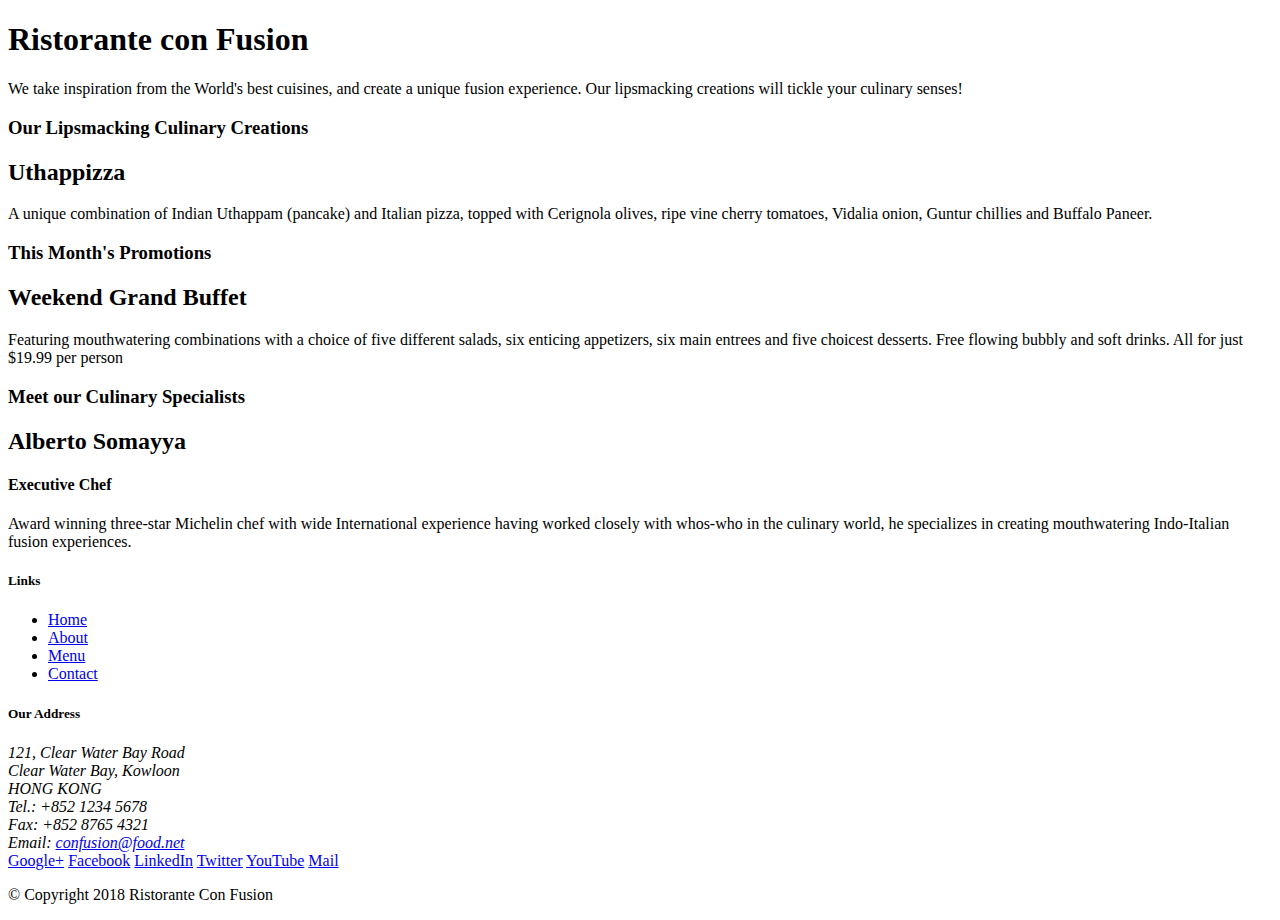
==== index.html @ 71c203cd "initial commit" ====
<!DOCTYPE html>
<html lang="en">

<head>
    <title>Ristorante Con Fusion</title>
</head>

<body>

    <header>
        <div>
            <div>
                <div>
                    <h1>Ristorante con Fusion</h1>
                    <p>We take inspiration from the World's best cuisines, and create a unique fusion experience. Our lipsmacking creations will tickle your culinary senses!</p>
                </div>
                <div>
                </div>
            </div>
        </div>
    </header>

    <div>
        <div>
            <div>
                <h3>Our Lipsmacking Culinary Creations</h3>
            </div>
            <div>
                <h2>Uthappizza</h2>
                <p>A unique combination of Indian Uthappam (pancake) and Italian pizza, topped with Cerignola olives, ripe vine cherry tomatoes, Vidalia onion, Guntur chillies and Buffalo Paneer.</p>
            </div>
        </div>


        <div>
            <div>
                <h3>This Month's Promotions</h3>
            </div>
            <div>
                <h2>Weekend Grand Buffet</h2>
                <p>Featuring mouthwatering combinations with a choice of five different salads, six enticing appetizers, six main entrees and five choicest desserts. Free flowing bubbly and soft drinks. All for just $19.99 per person </p>
            </div>
        </div>

        <div>
            <div>
                <h3>Meet our Culinary Specialists</h3>
            </div>
            <div>
                <h2>Alberto Somayya</h2>
                <h4>Executive Chef</h4>
                <p>Award winning three-star Michelin chef with wide International experience having worked closely with whos-who in the culinary world, he specializes in creating mouthwatering Indo-Italian fusion experiences. </p>
            </div>
        </div>
    </div>

    <footer>
        <div>
            <div>             
                <div>
                    <h5>Links</h5>
                    <ul>
                        <li><a href="#">Home</a></li>
                        <li><a href="#">About</a></li>
                        <li><a href="#">Menu</a></li>
                        <li><a href="#">Contact</a></li>
                    </ul>
                </div>
                <div>
                    <h5>Our Address</h5>
                    <address>
		              121, Clear Water Bay Road<br>
		              Clear Water Bay, Kowloon<br>
		              HONG KONG<br>
		              Tel.: +852 1234 5678<br>
		              Fax: +852 8765 4321<br>
		              Email: <a href="mailto:confusion@food.net">confusion@food.net</a>
		           </address>
                </div>
                <div>
                    <div>
                        <a href="http://google.com/+">Google+</a>
                        <a href="http://www.facebook.com/profile.php?id=">Facebook</a>
                        <a href="http://www.linkedin.com/in/">LinkedIn</a>
                        <a href="http://twitter.com/">Twitter</a>
                        <a href="http://youtube.com/">YouTube</a>
                        <a href="mailto:">Mail</a>
                    </div>
                </div>
           </div>
           <div>             
                <div>
                    <p>© Copyright 2018 Ristorante Con Fusion</p>
                </div>
           </div>
        </div>
    </footer>

</body>

</html>
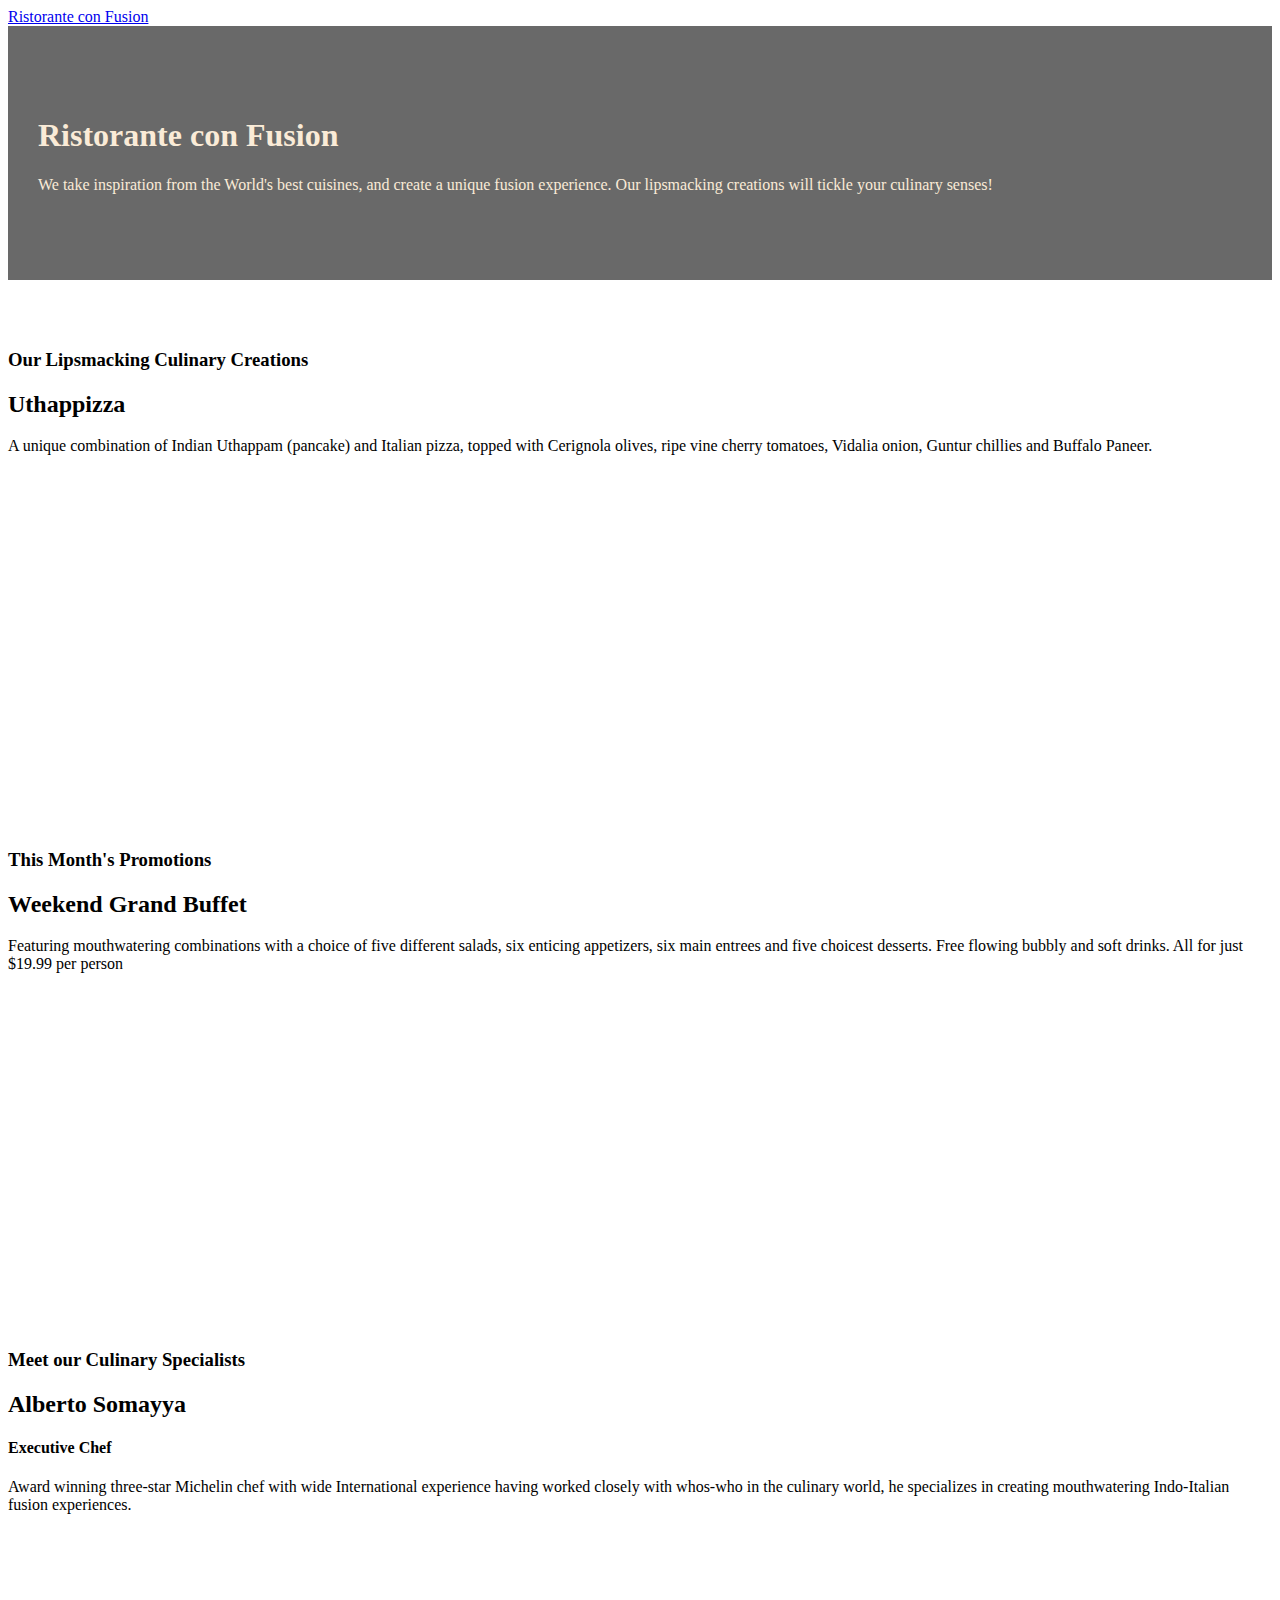
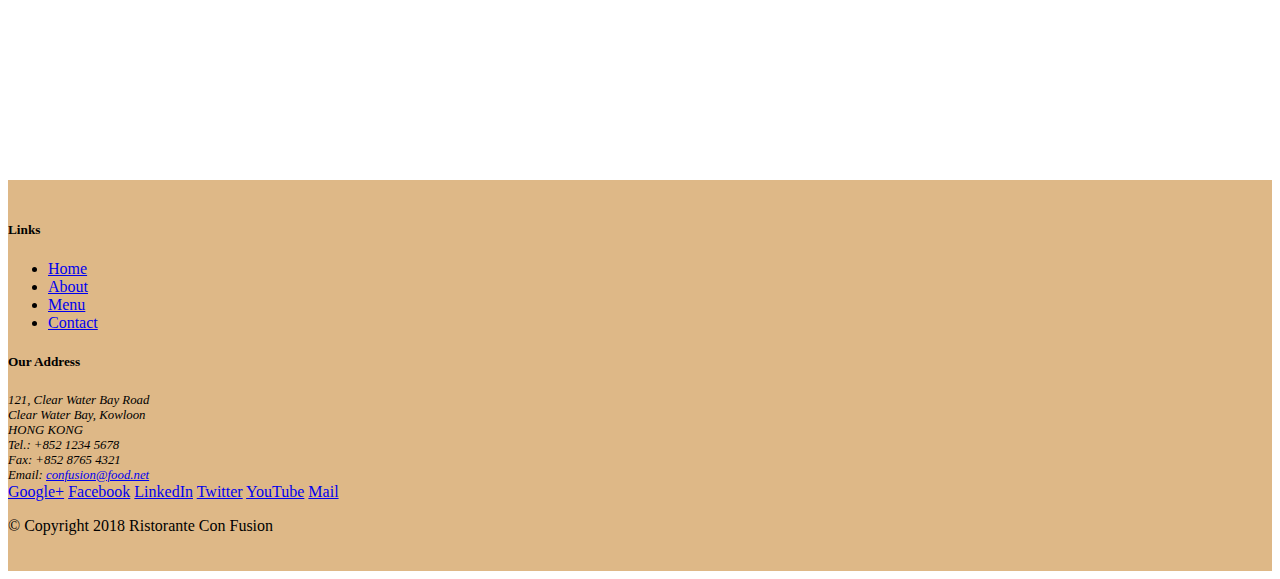
==== commit a4b65153: "after so many times" ====
--- a/index.html
+++ b/index.html
@@ -2,14 +2,24 @@
 <html lang="en">
 
 <head>
+    <meta charset="utf-8">
+    <meta name="viewport" content="width=device-width, initial-scale=1, shrink-to-fit=no">
+    <meta http-equiv="x-ua-compatible" content="ie=edge">
     <title>Ristorante Con Fusion</title>
+    <link rel="stylesheet" href="node_modules/bootstrap/dist/css/bootstrap.min.css">
+    <link rel="stylesheet" href="css/main.css">
 </head>
 
 <body>
 
-    <header>
-        <div>
-            <div>
+    <nav class="navbar navbar-dark navbar-expand-sm bg-primary fixed-top">
+        <div class="container">
+            <a class="navbar-brand" href="#">Ristorante con Fusion</a>
+        </div>
+   </nav>
+    <header class="jumbotron">
+        <div class="container">
+            <div class="row row-header">
                 <div>
                     <h1>Ristorante con Fusion</h1>
                     <p>We take inspiration from the World's best cuisines, and create a unique fusion experience. Our lipsmacking creations will tickle your culinary senses!</p>
@@ -20,33 +30,33 @@
         </div>
     </header>
 
-    <div>
-        <div>
-            <div>
+    <div class="container">
+        <div class="row row-content align-items-center">
+            <div class="col-12 col-sm-4 col-md-6">
                 <h3>Our Lipsmacking Culinary Creations</h3>
             </div>
-            <div>
+            <div class="col-12 col-sm col-md">
                 <h2>Uthappizza</h2>
                 <p>A unique combination of Indian Uthappam (pancake) and Italian pizza, topped with Cerignola olives, ripe vine cherry tomatoes, Vidalia onion, Guntur chillies and Buffalo Paneer.</p>
             </div>
         </div>
 
 
-        <div>
-            <div>
+        <div class="row row-content align-items-center">
+            <div class="col-12 order-sm-last col-sm-6">
                 <h3>This Month's Promotions</h3>
             </div>
-            <div>
+            <div class="col-12 order-sm-first col-sm">
                 <h2>Weekend Grand Buffet</h2>
                 <p>Featuring mouthwatering combinations with a choice of five different salads, six enticing appetizers, six main entrees and five choicest desserts. Free flowing bubbly and soft drinks. All for just $19.99 per person </p>
             </div>
         </div>
 
-        <div>
-            <div>
+        <div class="row row-content align-items-center">
+            <div class="col-12 col-sm-6">
                 <h3>Meet our Culinary Specialists</h3>
             </div>
-            <div>
+            <div class="col-12 col-sm-6">
                 <h2>Alberto Somayya</h2>
                 <h4>Executive Chef</h4>
                 <p>Award winning three-star Michelin chef with wide International experience having worked closely with whos-who in the culinary world, he specializes in creating mouthwatering Indo-Italian fusion experiences. </p>
@@ -54,21 +64,21 @@
         </div>
     </div>
 
-    <footer>
-        <div>
-            <div>             
-                <div>
+    <footer class="footer">
+        <div class="container">
+            <div class="row">             
+                <div class="col-12 col-sm-4">
                     <h5>Links</h5>
-                    <ul>
+                    <ul class="list-unstyled">
                         <li><a href="#">Home</a></li>
-                        <li><a href="#">About</a></li>
+                        <li><a href="aboutus.html">About</a></li>
                         <li><a href="#">Menu</a></li>
                         <li><a href="#">Contact</a></li>
                     </ul>
                 </div>
-                <div>
+                <div class="col-12 col-sm">
                     <h5>Our Address</h5>
-                    <address>
+                    <address class="address">
 		              121, Clear Water Bay Road<br>
 		              Clear Water Bay, Kowloon<br>
 		              HONG KONG<br>
@@ -77,8 +87,8 @@
 		              Email: <a href="mailto:confusion@food.net">confusion@food.net</a>
 		           </address>
                 </div>
-                <div>
-                    <div>
+                <div class="col-12 col-sm align-self-center">
+                    <div class="text-center">
                         <a href="http://google.com/+">Google+</a>
                         <a href="http://www.facebook.com/profile.php?id=">Facebook</a>
                         <a href="http://www.linkedin.com/in/">LinkedIn</a>
@@ -88,14 +98,16 @@
                     </div>
                 </div>
            </div>
-           <div>             
-                <div>
+           <div class="row justify-content-center">             
+                <div class="col-auto">
                     <p>© Copyright 2018 Ristorante Con Fusion</p>
                 </div>
            </div>
         </div>
     </footer>
-
+    <script src="node_modules/jquery/dist/jquery.slim.min.js"></script>
+    <script src="node_modules/popper.js/dist/umd/popper.min.js"></script>
+    <script src="node_modules/bootstrap/dist/js/bootstrap.min.js"></script>
 </body>
 
 </html>--- a/css/main.css
+++ b/css/main.css
@@ -0,0 +1,26 @@
+.row-header{
+   margin: 0px auto;
+   padding: 0px auto; 
+}
+.row-content{
+   margin:0px auto;
+   padding:50px 0px 50px 0px;
+   border-bottom:ipx ridge;
+   min-height:400px; 
+}
+.footer{
+    background-color: burlywood;
+    margin:0px auto;
+    padding:20px 0px 20px 0px;
+}
+.jumbotron{
+    padding: 70px 30px 70px 30px;
+    margin:0px auto;
+    background-color: dimgray;
+    color: antiquewhite;
+}
+.address{
+    font-size:80%;
+    margin: 0px auto;
+    color: black;
+}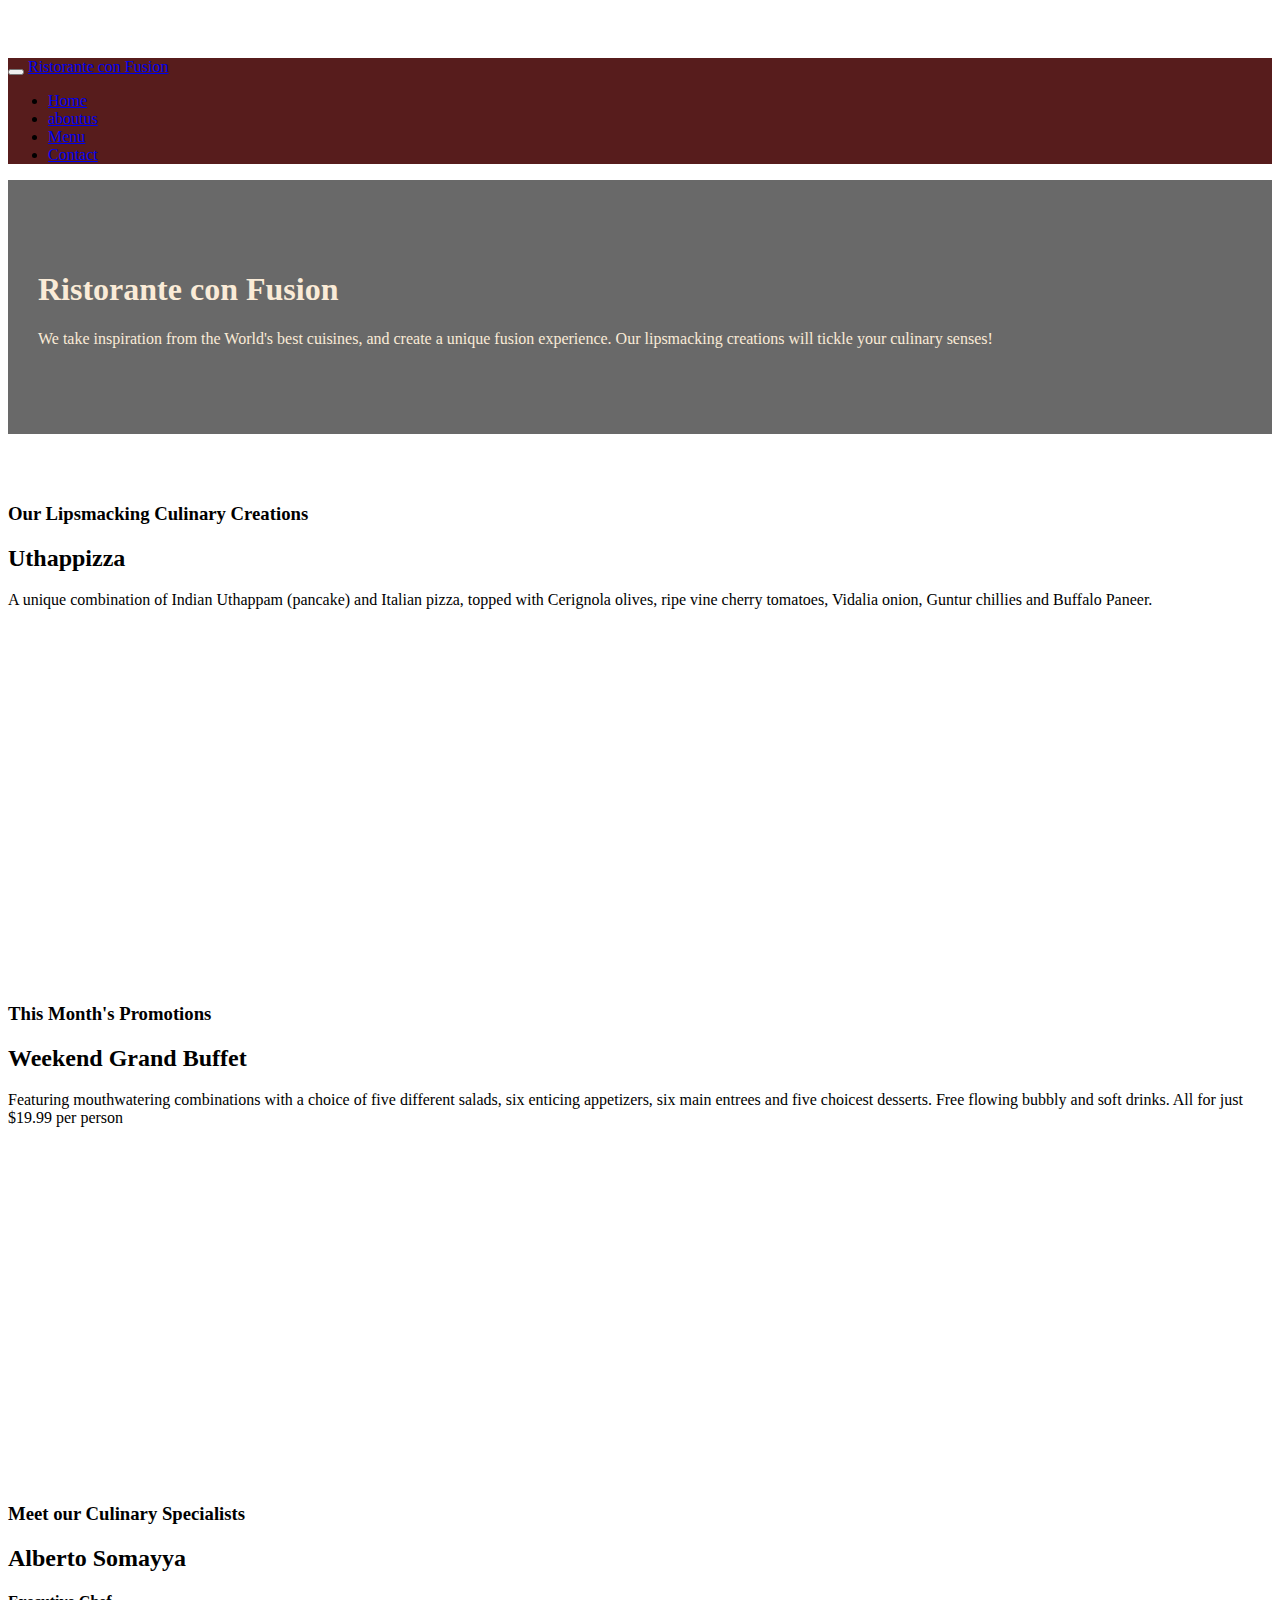
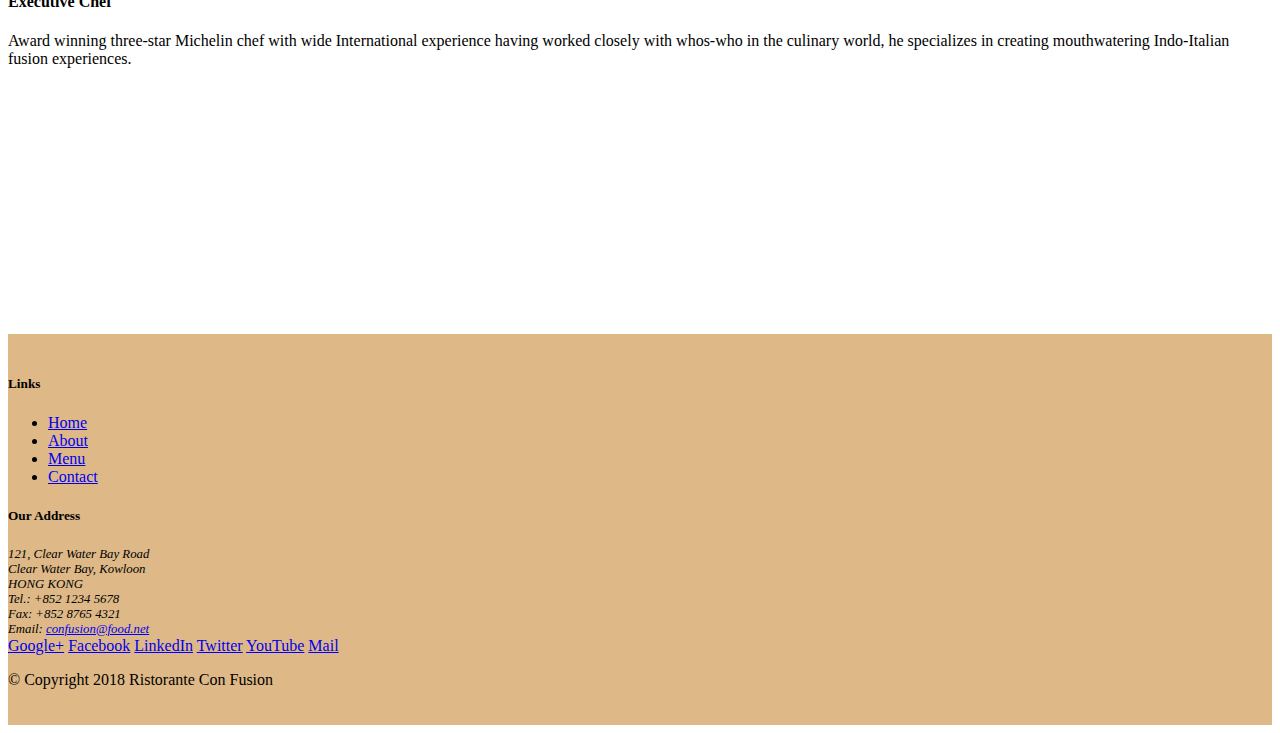
==== commit dfdb1236: "breadcrumb" ====
--- a/index.html
+++ b/index.html
@@ -12,11 +12,22 @@
 
 <body>
 
-    <nav class="navbar navbar-dark navbar-expand-sm bg-primary fixed-top">
+    <nav class="navbar navbar-dark navbar-expand-sm fixed-top">
         <div class="container">
-            <a class="navbar-brand" href="#">Ristorante con Fusion</a>
+            <button class="navbar-toggler" type="button" data-toggle="collapse" data-target="#Navbar">
+                <span class="navbar-toggler-icon"></span>
+            </button>
+            <a class="navbar-brand mr-auto" href="#">Ristorante con Fusion</a>
+            <div class="collapse navbar-collapse" id="Navbar">
+                <ul class="navbar-nav mr-auto">
+                    <li class="nav-item active"><a class="nav-link" href="#">Home</a></li>
+                    <li class="nav-item"><a class="nav-link" href="aboutus.html">aboutus</a></li>
+                    <li class="nav-item"><a class="nav-link" href="#">Menu</a></li>
+                    <li class="nav-item"><a class="nav-link" href="#">Contact</a></li>
+                </ul>
+            </div>
         </div>
-   </nav>
+   </nav> 
     <header class="jumbotron">
         <div class="container">
             <div class="row row-header">
--- a/css/main.css
+++ b/css/main.css
@@ -23,4 +23,11 @@
     font-size:80%;
     margin: 0px auto;
     color: black;
+}
+body{
+    padding: 50px 0px 0px 0px;
+    z-index: 0px;
+}
+.navbar-dark{
+    background-color:rgb(87, 28, 28);
 }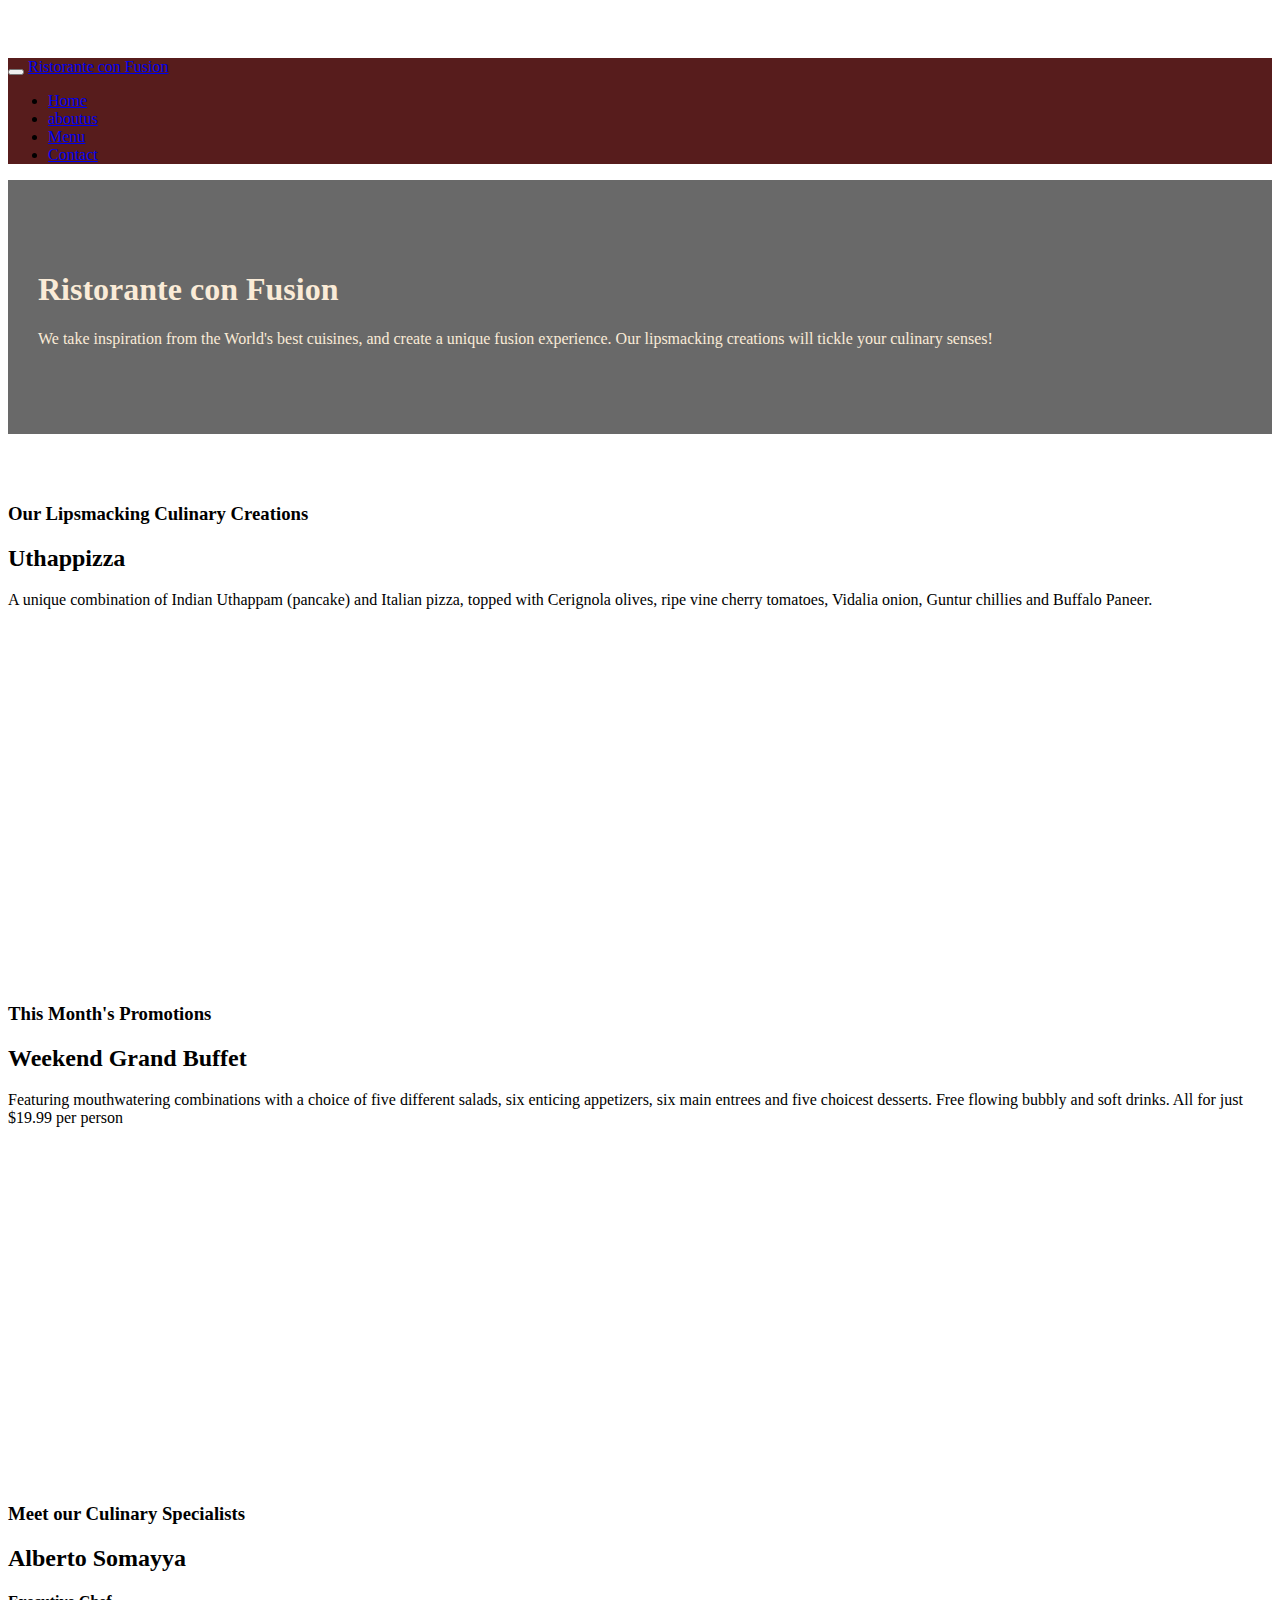
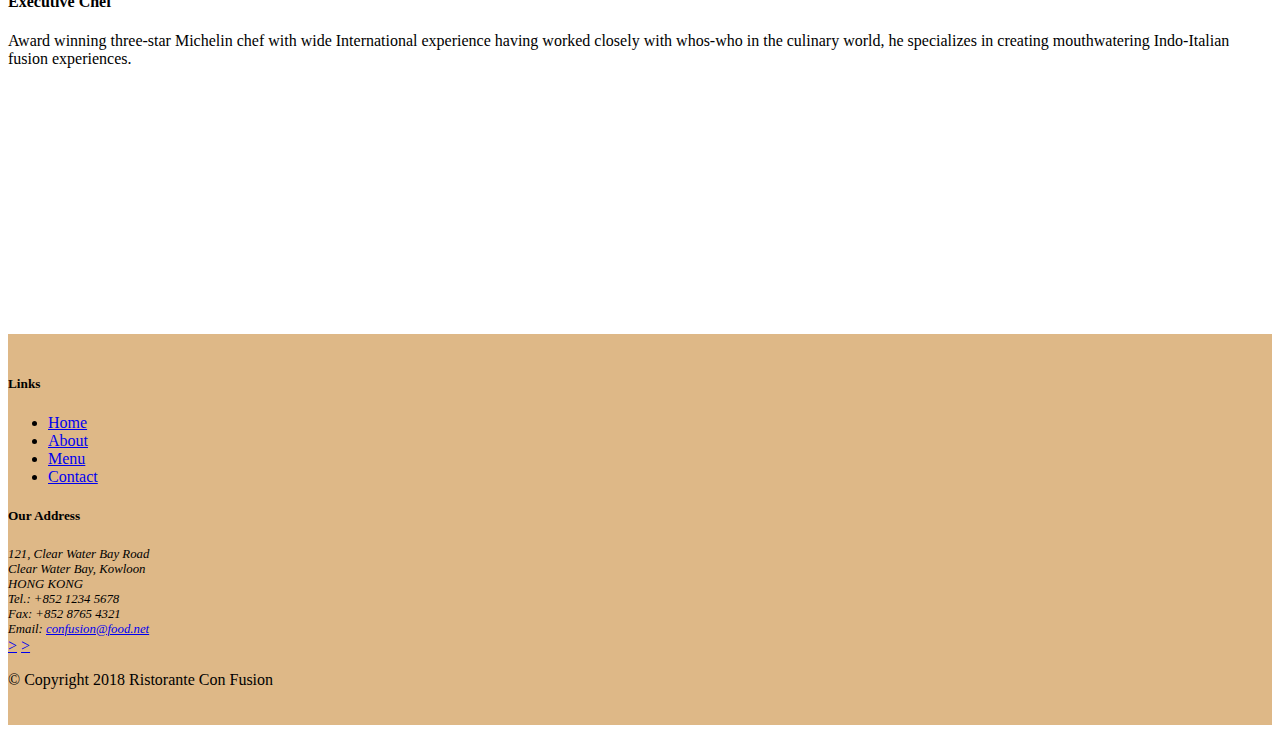
==== commit f9828d28: "the icon commit" ====
--- a/index.html
+++ b/index.html
@@ -8,6 +8,8 @@
     <title>Ristorante Con Fusion</title>
     <link rel="stylesheet" href="node_modules/bootstrap/dist/css/bootstrap.min.css">
     <link rel="stylesheet" href="css/main.css">
+    <link rel="stylesheet" href="node_modules/font-awesome/css/font-awesome.min.css">
+    <link rel="stylesheet" href="node_modules/bootstrap-social/bootstrap-social.css"> 
 </head>
 
 <body>
@@ -20,10 +22,10 @@
             <a class="navbar-brand mr-auto" href="#">Ristorante con Fusion</a>
             <div class="collapse navbar-collapse" id="Navbar">
                 <ul class="navbar-nav mr-auto">
-                    <li class="nav-item active"><a class="nav-link" href="#">Home</a></li>
-                    <li class="nav-item"><a class="nav-link" href="aboutus.html">aboutus</a></li>
-                    <li class="nav-item"><a class="nav-link" href="#">Menu</a></li>
-                    <li class="nav-item"><a class="nav-link" href="#">Contact</a></li>
+                    <li class="nav-item active"><a class="nav-link" href="#"><span class="fa fa-home fa-lg"></span> Home</a></li>
+                    <li class="nav-item"><a class="nav-link" href="aboutus.html"><span class="fa fa-info fa-lg"></span> aboutus</a></li>
+                    <li class="nav-item"><a class="nav-link" href="#"><span class="fa fa-list fa-lg"></span> Menu</a></li>
+                    <li class="nav-item"><a class="nav-link" href="#"><span class="fa fa-address-card fa-lg"></span> Contact</a></li>
                 </ul>
             </div>
         </div>
@@ -93,19 +95,19 @@
 		              121, Clear Water Bay Road<br>
 		              Clear Water Bay, Kowloon<br>
 		              HONG KONG<br>
-		              Tel.: +852 1234 5678<br>
-		              Fax: +852 8765 4321<br>
-		              Email: <a href="mailto:confusion@food.net">confusion@food.net</a>
+		              <i class="fa fa-phone fa-lg"></i> Tel.: +852 1234 5678<br>
+		              <i class="fa fa-fax fa-lg"></i> Fax: +852 8765 4321<br>
+		              <i class="fa fa-envelope fa-lg"></i> Email: <a href="mailto:confusion@food.net">confusion@food.net</a>
 		           </address>
                 </div>
                 <div class="col-12 col-sm align-self-center">
                     <div class="text-center">
-                        <a href="http://google.com/+">Google+</a>
-                        <a href="http://www.facebook.com/profile.php?id=">Facebook</a>
-                        <a href="http://www.linkedin.com/in/">LinkedIn</a>
-                        <a href="http://twitter.com/">Twitter</a>
-                        <a href="http://youtube.com/">YouTube</a>
-                        <a href="mailto:">Mail</a>
+                        <a class="btn btn-social-icon btn-google" href="http://google.com/+"><i class="fa fa-google-plus fa-lg"></i></a>
+                        <a class="btn btn-social-icon btn-facebook" href="http://www.facebook.com/profile.php?id="><i class="fa fa-facebook fa-lg"></i>></a>
+                        <a class="btn btn-social-icon btn-linkedin" href="http://www.linkedin.com/in/"><i class="fa fa-linkedin fa-lg"></i></a>
+                        <a class="btn btn-social-icon btn-twitter"href="http://twitter.com/"><i class="fa fa-twitter fa-lg"></i>></a>
+                        <a class="btn btn-social-icon btn-youtube" href="http://youtube.com/"><i class="fa fa-youtube fa-lg"></i></a>
+                        <a class="btn btn-social-icon" href="mailto:"><i class="fa fa-envelope-o fa-lg"></i></a>
                     </div>
                 </div>
            </div>
